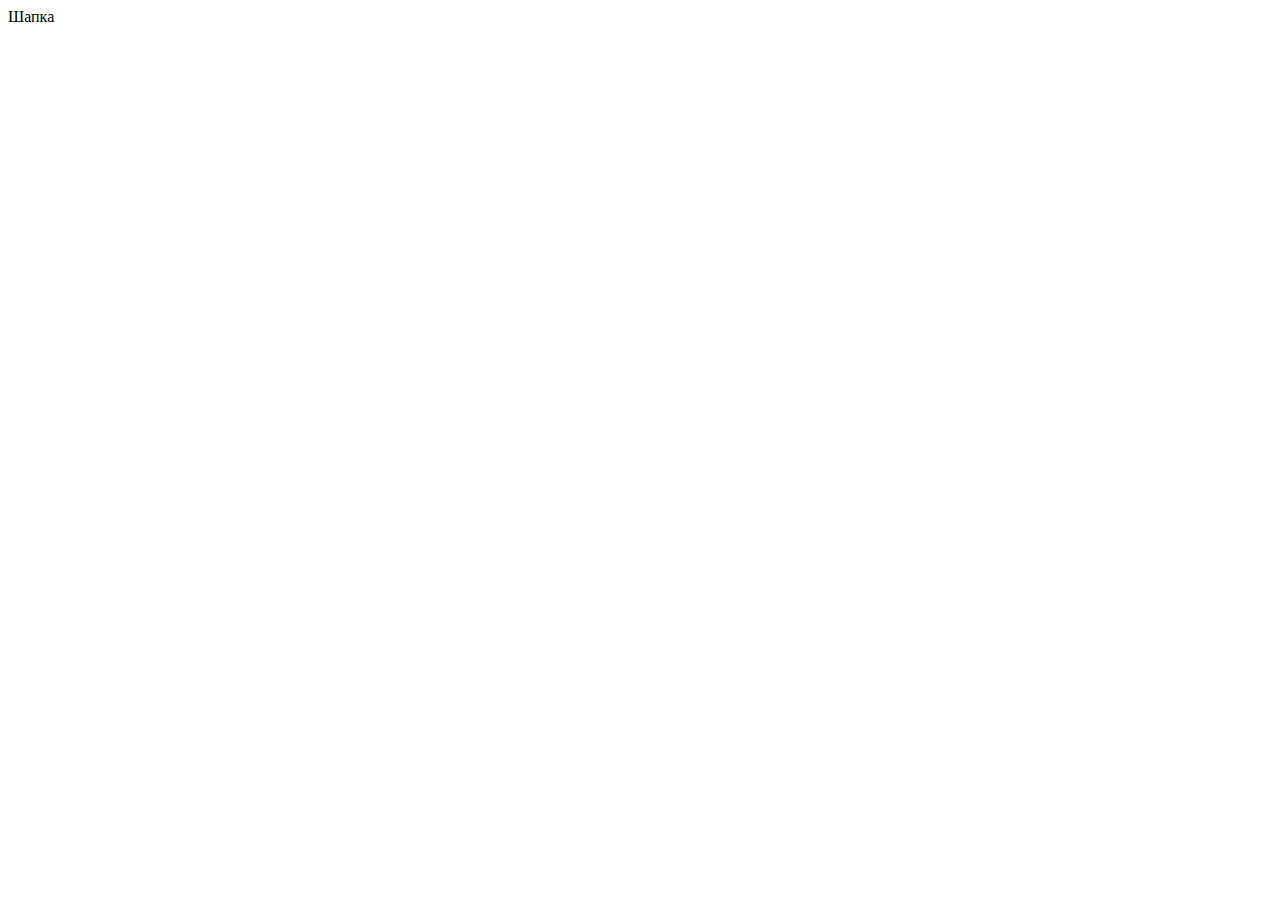
==== source/index.html @ e3bc0792 ":hatching_chick:" ====
<!DOCTYPE html>
<html class="page" lang="ru">
  <head>
    <meta charset="UTF-8">
    <title>Название проекта</title>
    <meta name="viewport" content="width=device-width,initial-scale=1">
    <link rel="stylesheet" href="styles/styles.css">
    <script src="scripts/index.js" defer></script>
  </head>
  <body class="page__body">
    <header class="header">Шапка</header>
  </body>
</html>
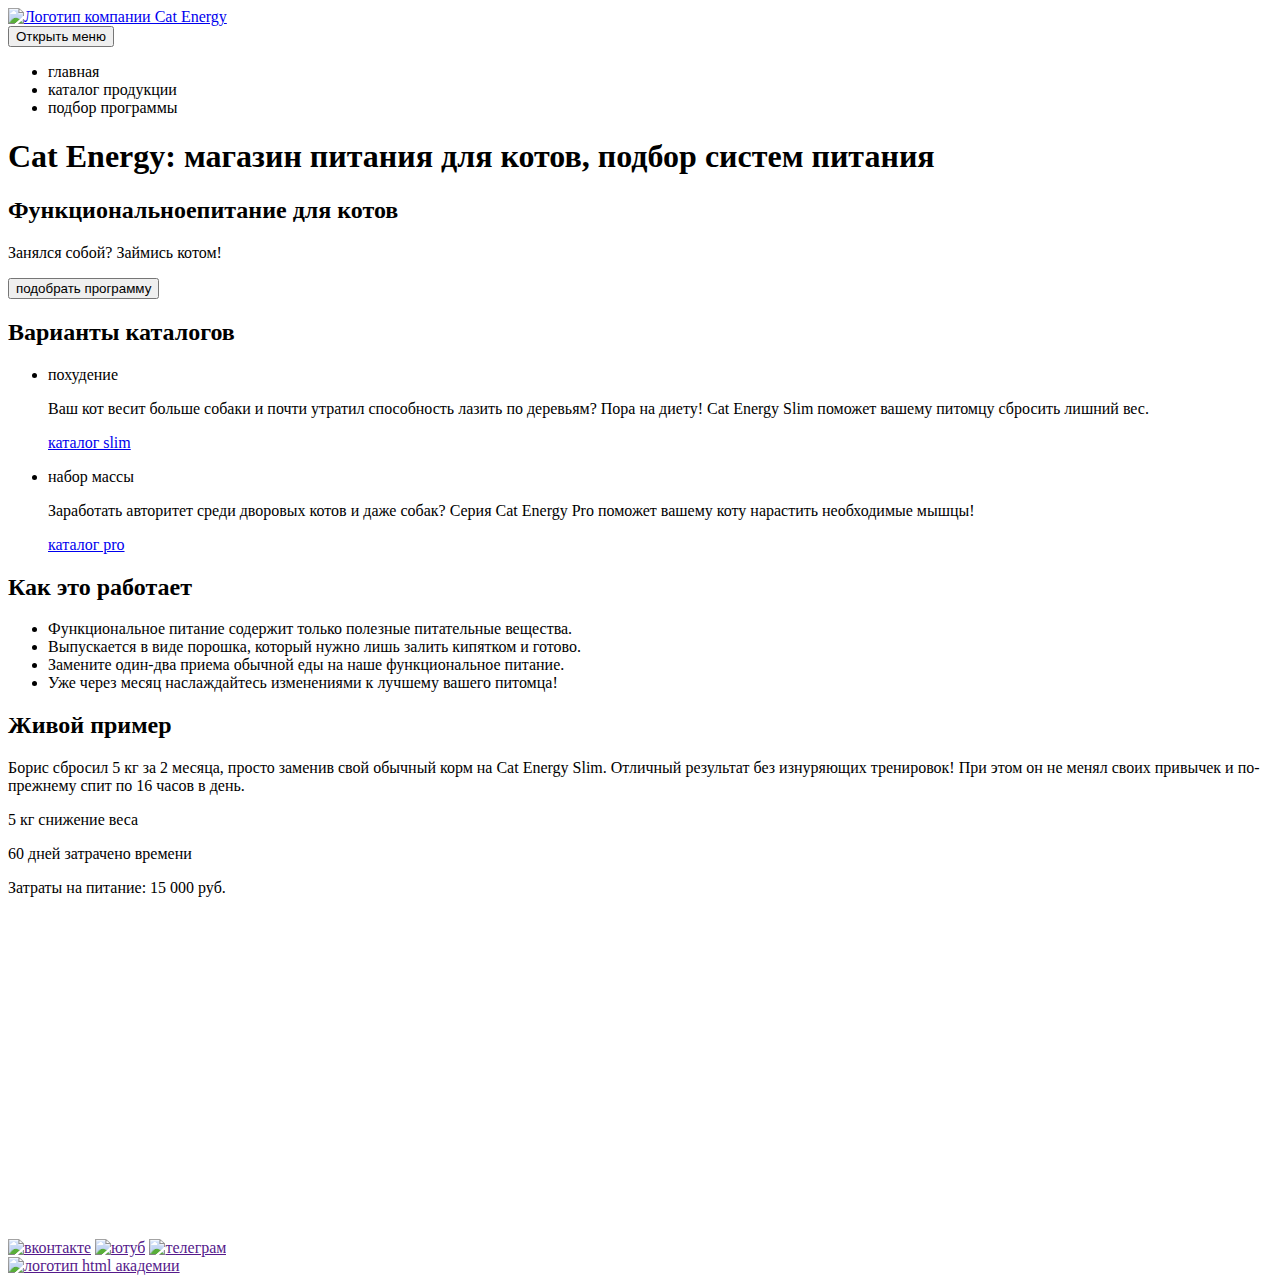
==== commit 7b115f48: "Merge pull request #2 from ntshgrb/module2-task1" ====
--- a/source/index.html
+++ b/source/index.html
@@ -8,6 +8,87 @@
     <script src="scripts/index.js" defer></script>
   </head>
   <body class="page__body">
-    <header class="header">Шапка</header>
+    <header class="main-header">
+      <a class="main-header__logo" href="#">
+        <img src="" alt="Логотип компании Cat Energy">
+      </a>
+      <nav class="main-header__navigation main-nav">
+        <button class="main-nav__toggle" type="button"><span class="visually-hidden">Открыть меню</span></button>
+        <ul class="main-nav__list">
+          <li class="main-nav__item"><a>главная</a></li>
+          <li class="main-nav__item"><a>каталог продукции</a></li>
+          <li class="main-nav__item"><a>подбор программы</a></li>
+        </ul>
+      </nav>
+    </header>
+
+    <main>
+      <h1 class="visually-hidden">Cat Energy: магазин питания для котов, подбор систем питания</h1>
+      <section class="get-program">
+        <h2 class="get-program__title title">Функциональноепитание для котов</h2>
+        <p class="get-program__subtitle">Занялся собой? Займись котом!</p>
+        <button class="button get-program__button" type="button">подобрать программу</button>
+      </section>
+
+      <section class="catalog-types">
+        <h2 class="visually-hidden">Варианты каталогов</h2>
+        <ul class="catalog-types__list">
+          <li class="catalog-types__item">
+            <p class="catalog-types__caption">похудение</p>
+            <p class="catalog-types__description">Ваш кот весит больше собаки и почти утратил способность лазить по деревьям? Пора на диету! Cat Energy Slim поможет вашему питомцу сбросить лишний вес.</p>
+            <a class="catalog-types__link" href="#">каталог slim</a>
+          </li>
+          <li class="catalog-types__item">
+            <p class="catalog-types__caption">набор массы</p>
+            <p class="catalog-types__description">Заработать авторитет среди дворовых котов и даже собак?
+              Серия Cat Energy Pro поможет вашему коту нарастить
+              необходимые мышцы!</p>
+            <a class="catalog-types__link" href="#">каталог pro</a>
+          </li>
+        </ul>
+      </section>
+
+      <section class="workings">
+        <h2 class="workings__title title">Как это работает</h2>
+        <ul class="workings__list">
+          <li class="workings__item">Функциональное питание содержит только полезные питательные вещества.</li>
+          <li class="workings__item">Выпускается в виде порошка, который нужно лишь залить кипятком и готово.</li>
+          <li class="workings__item">Замените один-два приема обычной еды на наше функциональное питание.</li>
+          <li class="workings__item">Уже через месяц наслаждайтесь изменениями к лучшему вашего питомца!</li>
+        </ul>
+      </section>
+
+      <section class="example">
+        <h2 class="example__title title">Живой пример</h2>
+        <p class="example__description">Борис сбросил 5 кг за 2 месяца, просто заменив свой обычный корм на Cat Energy Slim. Отличный результат без изнуряющих тренировок! При этом он не менял своих привычек и по-прежнему спит по 16 часов в день.</p>
+        <div class="example__data data">
+          <p class="data__item">
+            <span class="data__value">5 кг</span>
+            <span class="data__label">снижение веса</span>
+          </p>
+          <p class="data__item">
+            <span class="data__value">60 дней</span>
+            <span class="data__label">затрачено времени</span>
+          </p>
+          <p class="data__price">
+            <span class="data__text">Затраты на питание:</span>
+            <span class="data__text">15 000 руб.</span>
+          </p>
+        </div>
+        <iframe class="example__demo" src="" frameborder="0"></iframe>
+      </section>
+    </main>
+    <footer class="main-footer">
+      <iframe class="main-footer__map" src="" frameborder="0"></iframe>
+      <div class="main-footer__wrapper">
+        <a class="main-footer__logo" href=""><img src="" alt=""></a>
+        <div class="main-footer__socials socials">
+          <a href=""><img src="" alt="вконтакте"></a>
+          <a href=""><img src="" alt="ютуб"></a>
+          <a href=""><img src="" alt="телеграм"></a>
+        </div>
+        <a class="main-footer__academy" href=""><img src="" alt="логотип html академии"></a>
+      </div>
+    </footer>
   </body>
 </html>
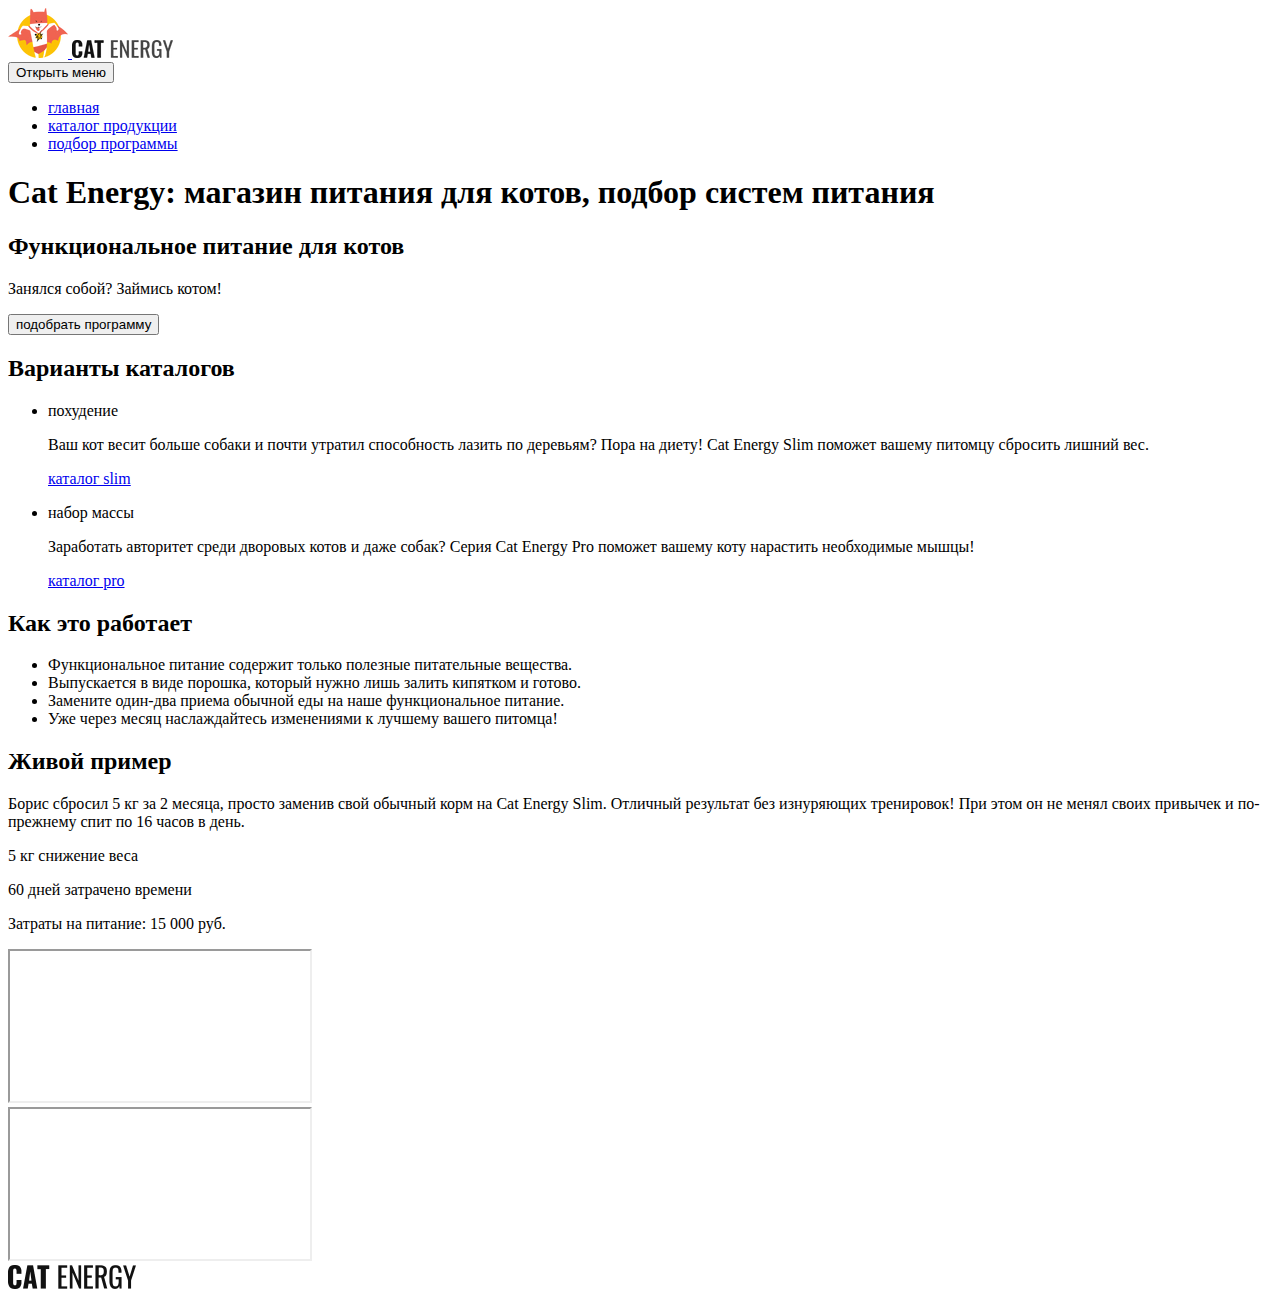
==== commit df6656df: "Добавляет шрифты и графику" ====
--- a/source/index.html
+++ b/source/index.html
@@ -2,22 +2,35 @@
 <html class="page" lang="ru">
   <head>
     <meta charset="UTF-8">
-    <title>Название проекта</title>
+    <title>Магазин питания для котов – Cat energy</title>
     <meta name="viewport" content="width=device-width,initial-scale=1">
     <link rel="stylesheet" href="styles/styles.css">
+    <link rel="icon" href="favicon.ico">
+    <link rel="icon" href="favicons/favicon.svg" type="image/svg+xml">
+    <link rel="apple-touch-icon" href="favicons/apple.png">
+    <link rel="manifest" href="manifest.webmanifest">
     <script src="scripts/index.js" defer></script>
   </head>
   <body class="page__body">
     <header class="main-header">
       <a class="main-header__logo" href="#">
-        <img src="" alt="Логотип компании Cat Energy">
+        <picture>
+          <source type="image/png" media="(min-width: 1440px)" srcset="images/logo-icon-desktop@1x.png 1x, images/logo-icon-desktop@2x.png 2x" width="70" height="59">
+          <source type="image/png" media="(min-width: 768px)" srcset="images/logo-icon-tablet@1x.png 1x, images/logo-icon-tablet@2x.png 2x" width="60" height="50">
+          <img src="images/logo-icon-mobile@1x.png" srcset="images/logo-icon-mobile@2x.png 2x" alt="Иконка компании Cat Energy" width="33" height="38">
+        </picture>
+        <picture>
+          <source type="image/png" media="(min-width: 1440px)" srcset="images/logo-text-desktop@1x.png 1x, images/logo-text-desktop@2x.png 2x" width="118" height="21">
+          <source type="image/png" media="(min-width: 768px)" srcset="images/logo-text-tablet@1x.png 1x, images/logo-text-tablet@2x.png 2x" width="101" height="18">
+          <img src="images/logo-text-mobile@1x.png" srcset="images/logo-text-mobile@2x.png 2x" alt="Логотип компании Cat Energy" width="101" height="18">
+        </picture>
       </a>
       <nav class="main-header__navigation main-nav">
         <button class="main-nav__toggle" type="button"><span class="visually-hidden">Открыть меню</span></button>
         <ul class="main-nav__list">
-          <li class="main-nav__item"><a>главная</a></li>
-          <li class="main-nav__item"><a>каталог продукции</a></li>
-          <li class="main-nav__item"><a>подбор программы</a></li>
+          <li class="main-nav__item"><a href="#">главная</a></li>
+          <li class="main-nav__item"><a href="#">каталог продукции</a></li>
+          <li class="main-nav__item"><a href="#">подбор программы</a></li>
         </ul>
       </nav>
     </header>
@@ -25,7 +38,7 @@
     <main>
       <h1 class="visually-hidden">Cat Energy: магазин питания для котов, подбор систем питания</h1>
       <section class="get-program">
-        <h2 class="get-program__title title">Функциональноепитание для котов</h2>
+        <h2 class="get-program__title title">Функциональное питание для котов</h2>
         <p class="get-program__subtitle">Занялся собой? Займись котом!</p>
         <button class="button get-program__button" type="button">подобрать программу</button>
       </section>
@@ -75,19 +88,21 @@
             <span class="data__text">15 000 руб.</span>
           </p>
         </div>
-        <iframe class="example__demo" src="" frameborder="0"></iframe>
+        <iframe class="example__demo"></iframe>
       </section>
     </main>
     <footer class="main-footer">
-      <iframe class="main-footer__map" src="" frameborder="0"></iframe>
+      <iframe class="main-footer__map"></iframe>
       <div class="main-footer__wrapper">
-        <a class="main-footer__logo" href=""><img src="" alt=""></a>
-        <div class="main-footer__socials socials">
-          <a href=""><img src="" alt="вконтакте"></a>
-          <a href=""><img src="" alt="ютуб"></a>
-          <a href=""><img src="" alt="телеграм"></a>
-        </div>
-        <a class="main-footer__academy" href=""><img src="" alt="логотип html академии"></a>
+        <a class="main-footer__logo" href="#">
+          <img src="images/footer-logo@2x.png" width="128" height="24" alt="Логотип магазина">
+        </a>
+        <!-- <div class="main-footer__socials socials">
+          <a href="#"><img width="28" height="22" alt="вконтакте"></a>
+          <a href="#"><img width="28" height="22" alt="ютуб"></a>
+          <a href="#"><img width="28" height="22" alt="телеграм"></a>
+        </div> -->
+        <!-- <a class="main-footer__academy" href="#"><img width="128" height="24" alt="логотип html академии"></a> -->
       </div>
     </footer>
   </body>
